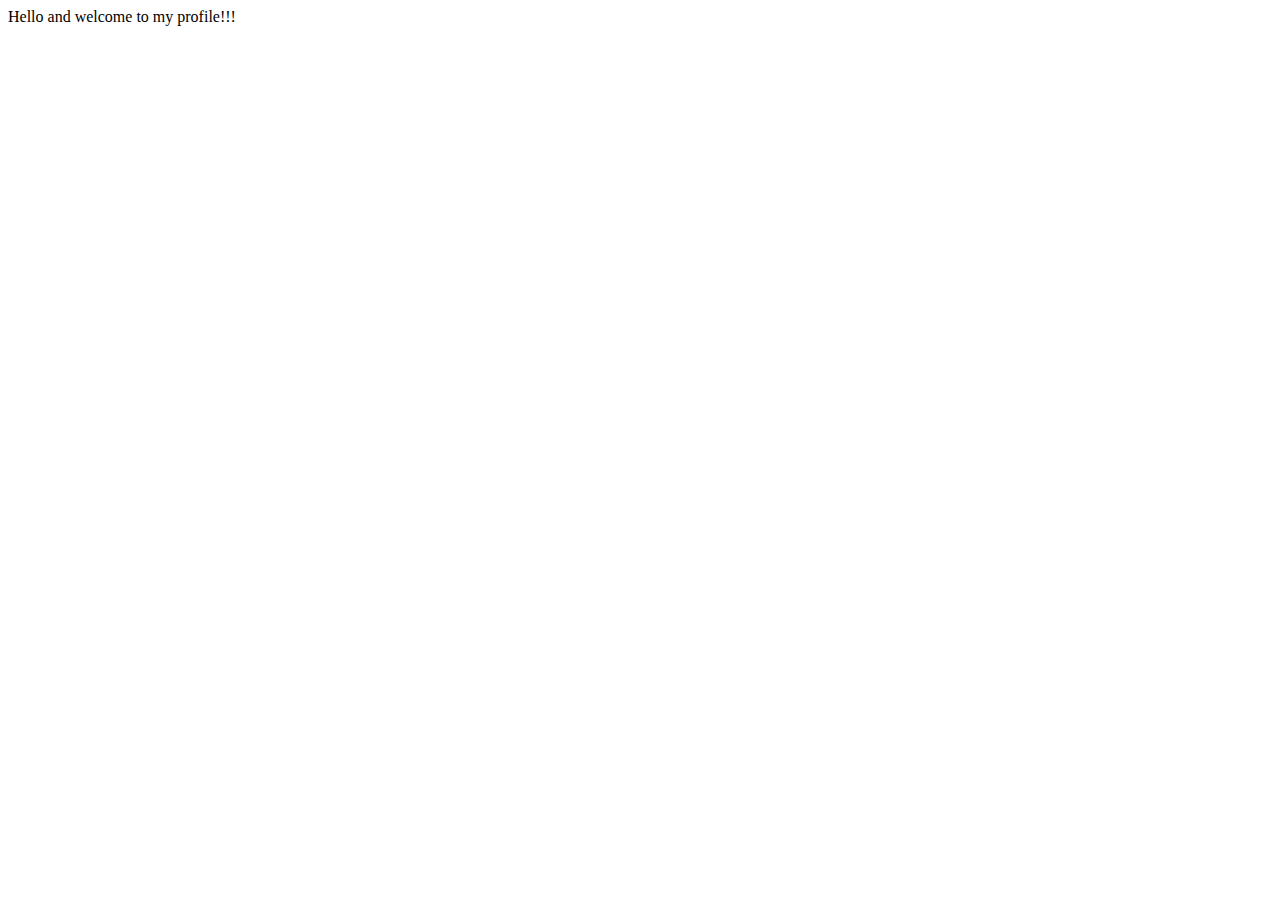
==== index.html @ c6d0bba7 "Trial" ====
<!DOCTYPE html>
<html>
<head>
    <meta charset='utf-8'>
    <meta http-equiv='X-UA-Compatible' content='IE=edge'>
    <title>Page Title</title>
    <meta name='viewport' content='width=device-width, initial-scale=1'>
    <link rel='stylesheet' type='text/css' media='screen' href='main.css'>
    <script src='main.js'></script>
</head>
<body>
    Hello and welcome to my profile!!!
</body>
</html>
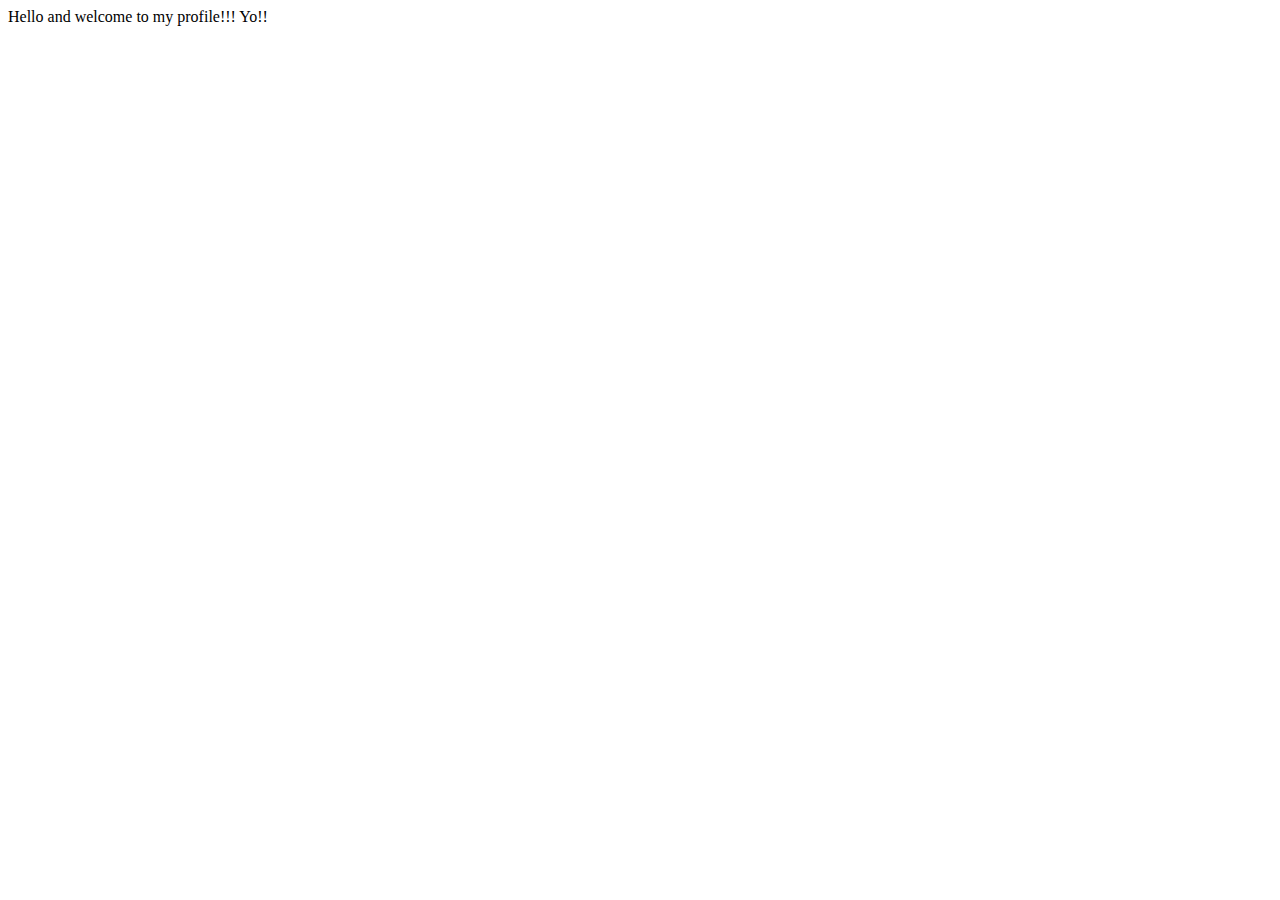
==== commit 0ab528e8: "Update index.html" ====
--- a/index.html
+++ b/index.html
@@ -9,6 +9,6 @@
     <script src='main.js'></script>
 </head>
 <body>
-    Hello and welcome to my profile!!!
+    Hello and welcome to my profile!!! Yo!!
 </body>
 </html>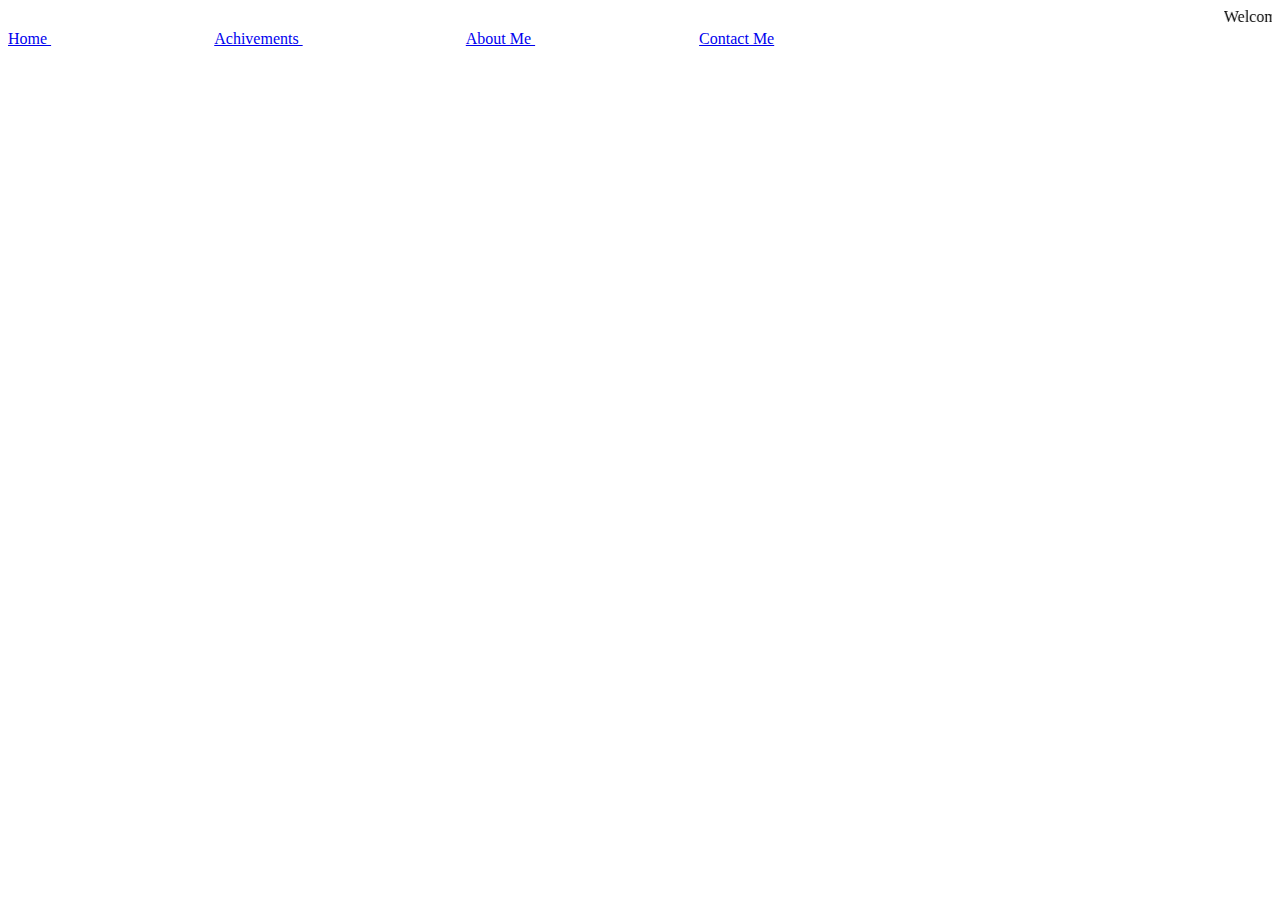
==== commit b8b90f8f: "Second" ====
--- a/index.html
+++ b/index.html
@@ -9,6 +9,17 @@
     <script src='main.js'></script>
 </head>
 <body>
-    Hello and welcome to my profile!!! Yo!!
+    <div class = "Mark">
+        <marquee>Welcome to my Profile!!!</marquee>
+    </div>
+    <div class = "Links">
+        <A href = "index.html"> Home </A>
+        &ensp;&ensp;&ensp;&ensp;&ensp;&ensp;&ensp;&ensp;&ensp;&ensp;&ensp;&ensp;&ensp;&ensp;&ensp;&ensp;&ensp;&ensp;&ensp;&ensp;
+        <A href = "Achivements.html"> Achivements </A>
+        &ensp;&ensp;&ensp;&ensp;&ensp;&ensp;&ensp;&ensp;&ensp;&ensp;&ensp;&ensp;&ensp;&ensp;&ensp;&ensp;&ensp;&ensp;&ensp;&ensp;
+        <A href = "AboutUs.html"> About Me </A>
+        &ensp;&ensp;&ensp;&ensp;&ensp;&ensp;&ensp;&ensp;&ensp;&ensp;&ensp;&ensp;&ensp;&ensp;&ensp;&ensp;&ensp;&ensp;&ensp;&ensp; 
+        <A href = "AboutUs.html"> Contact Me </A>
+    </div>
 </body>
 </html>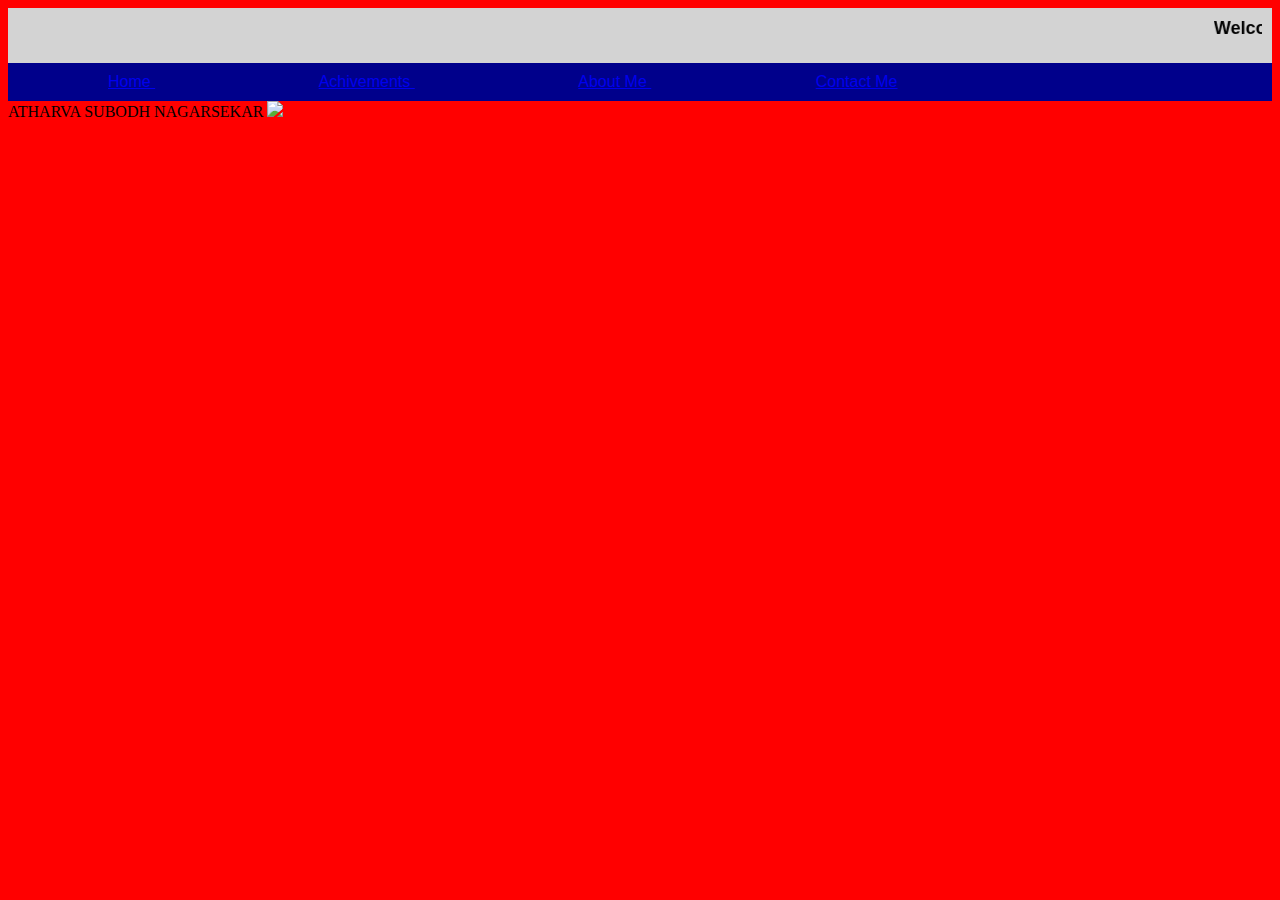
==== commit d4d24888: "Styles" ====
--- a/index.html
+++ b/index.html
@@ -8,18 +8,23 @@
     <link rel='stylesheet' type='text/css' media='screen' href='main.css'>
     <script src='main.js'></script>
 </head>
-<body>
+<body bgcolor="red">
     <div class = "Mark">
         <marquee>Welcome to my Profile!!!</marquee>
     </div>
     <div class = "Links">
         <A href = "index.html"> Home </A>
         &ensp;&ensp;&ensp;&ensp;&ensp;&ensp;&ensp;&ensp;&ensp;&ensp;&ensp;&ensp;&ensp;&ensp;&ensp;&ensp;&ensp;&ensp;&ensp;&ensp;
-        <A href = "Achivements.html"> Achivements </A>
+        <A href = "Achievements.html"> Achivements </A>
         &ensp;&ensp;&ensp;&ensp;&ensp;&ensp;&ensp;&ensp;&ensp;&ensp;&ensp;&ensp;&ensp;&ensp;&ensp;&ensp;&ensp;&ensp;&ensp;&ensp;
         <A href = "AboutUs.html"> About Me </A>
         &ensp;&ensp;&ensp;&ensp;&ensp;&ensp;&ensp;&ensp;&ensp;&ensp;&ensp;&ensp;&ensp;&ensp;&ensp;&ensp;&ensp;&ensp;&ensp;&ensp; 
-        <A href = "AboutUs.html"> Contact Me </A>
+        <A href = "ContactMe.html"> Contact Me </A>
     </div>
+    <div id = "Images">
+        ATHARVA SUBODH NAGARSEKAR
+        <img src="Profile.jpg" height="300px" >
+    </div>
+
 </body>
 </html>--- a/main.css
+++ b/main.css
@@ -0,0 +1,20 @@
+.Mark {
+    background-color: lightgray;
+    height: 35px;
+    text-align: center;
+    font-family: sans-serif;
+    font-weight: bold;
+    font-size: large; 
+    padding: 10px;
+}
+.Links {
+    background-color: darkblue;
+    color: red;
+    font-size: medium;
+    font-family: sans-serif;
+    padding: 10px;
+    padding-left: 100px;
+}
+.Links a:visited {
+    color: red; 
+}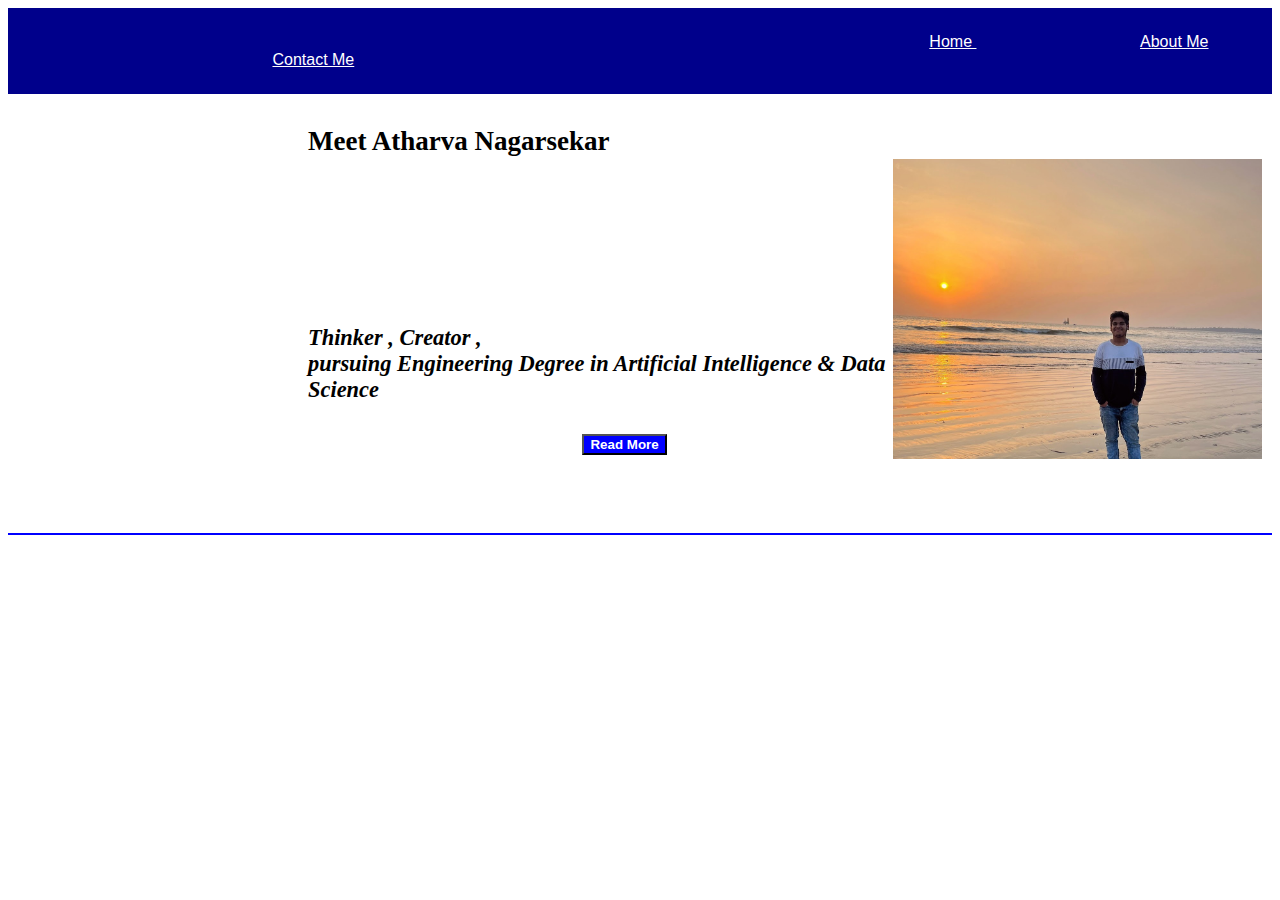
==== commit 9a978995: "Basic" ====
--- a/index.html
+++ b/index.html
@@ -8,23 +8,35 @@
     <link rel='stylesheet' type='text/css' media='screen' href='main.css'>
     <script src='main.js'></script>
 </head>
-<body bgcolor="red">
-    <div class = "Mark">
-        <marquee>Welcome to my Profile!!!</marquee>
-    </div>
+<body>
     <div class = "Links">
+        &ensp;&ensp;&ensp;&ensp;&ensp;&ensp;&ensp;&ensp;&ensp;&ensp;&ensp;&ensp;&ensp;&ensp;&ensp;&ensp;&ensp;&ensp;&ensp;&ensp;
+        &ensp;&ensp;&ensp;&ensp;&ensp;&ensp;&ensp;&ensp;&ensp;&ensp;&ensp;&ensp;&ensp;&ensp;&ensp;&ensp;&ensp;&ensp;&ensp;&ensp;
+        &ensp;&ensp;&ensp;&ensp;&ensp;&ensp;&ensp;&ensp;&ensp;&ensp;&ensp;&ensp;&ensp;&ensp;&ensp;&ensp;&ensp;&ensp;&ensp;&ensp;
+        &ensp;&ensp;&ensp;&ensp;
+        &ensp;&ensp;&ensp;&ensp;
+        &ensp;&ensp;&ensp;&ensp;
+        &ensp;&ensp;&ensp;&ensp;
+        &ensp;&ensp;&ensp;&ensp;
+        &ensp;&ensp;&ensp;&ensp;
+        &ensp;&ensp;&ensp;&ensp;
+        &ensp;&ensp;&ensp;&ensp;
+        &ensp;&ensp;&ensp;&ensp;
         <A href = "index.html"> Home </A>
-        &ensp;&ensp;&ensp;&ensp;&ensp;&ensp;&ensp;&ensp;&ensp;&ensp;&ensp;&ensp;&ensp;&ensp;&ensp;&ensp;&ensp;&ensp;&ensp;&ensp;
-        <A href = "Achievements.html"> Achivements </A>
         &ensp;&ensp;&ensp;&ensp;&ensp;&ensp;&ensp;&ensp;&ensp;&ensp;&ensp;&ensp;&ensp;&ensp;&ensp;&ensp;&ensp;&ensp;&ensp;&ensp;
         <A href = "AboutUs.html"> About Me </A>
         &ensp;&ensp;&ensp;&ensp;&ensp;&ensp;&ensp;&ensp;&ensp;&ensp;&ensp;&ensp;&ensp;&ensp;&ensp;&ensp;&ensp;&ensp;&ensp;&ensp; 
         <A href = "ContactMe.html"> Contact Me </A>
     </div>
-    <div id = "Images">
-        ATHARVA SUBODH NAGARSEKAR
-        <img src="Profile.jpg" height="300px" >
-    </div>
-
+    <div id="Images">
+        <h2>Meet Atharva Nagarsekar<i><h5 style="color: black;"><br><br><br><br><br>Thinker , Creator , <br>pursuing Engineering Degree in Artificial
+            Intelligence & Data Science<br>&ensp;&ensp;&ensp;&ensp;&ensp;&ensp;&ensp;&ensp;&ensp;&ensp;&ensp;&ensp;
+            &ensp;&ensp;&ensp;&ensp;&ensp;&ensp;&ensp;&ensp;&ensp;&ensp;&ensp;&ensp;&ensp;&ensp;&ensp;&ensp;&ensp;&ensp;&ensp;&ensp;
+            &ensp;&ensp;&ensp;&ensp;&ensp;&ensp;&ensp;&ensp;&ensp;&ensp;&ensp;&ensp;&ensp;&ensp;&ensp;&ensp;&ensp;&ensp;&ensp;&ensp;
+            &ensp;&ensp;&ensp;&ensp;<A href = "AboutUs.html"><button id = "bl">Read More</button></A></h5></i></h2>
+        <img src="Profile.jpg" height="300px">
+    </div>    
+<hr color="blue">
+<p></p>
 </body>
 </html>--- a/main.css
+++ b/main.css
@@ -1,20 +1,59 @@
-.Mark {
-    background-color: lightgray;
-    height: 35px;
-    text-align: center;
-    font-family: sans-serif;
-    font-weight: bold;
-    font-size: large; 
-    padding: 10px;
+a {
+    color: white;
 }
+
+a:visited {
+    color: grey;
+}
+
+a:hover {
+    color: green;
+}
+
 .Links {
     background-color: darkblue;
-    color: red;
+    color: white;
     font-size: medium;
     font-family: sans-serif;
-    padding: 10px;
+    padding: 25px;
     padding-left: 100px;
 }
-.Links a:visited {
-    color: red; 
+#bl {
+    color: white;
+    font-weight: bold;
+    background-color: blue;
+}
+#Images {
+    display: flex;
+    flex-direction: row; /* Stack children horizontally */
+    align-items: center; /* Center children vertically */
+    justify-content: space-between; /* Push items to the sides */
+    padding: 10px;
+    font-family: cursive;
+    font-size: large;
+    font-weight: bolder;
+    color: black;
+    padding-left: 300px;
+    height: auto;
+    text-align: left;
+}
+
+#Images img {
+    height: 300px;
+    width: auto; /* Make the width adjust automatically to maintain aspect ratio */
+}
+
+table {
+    width: 100%;
+    border-collapse: collapse;
+}
+
+table, th, td {
+    border: 1px solid black;
+    padding: 8px;
+    text-align: left;
+}
+
+th {
+    background-color: #f2f2f2;
 }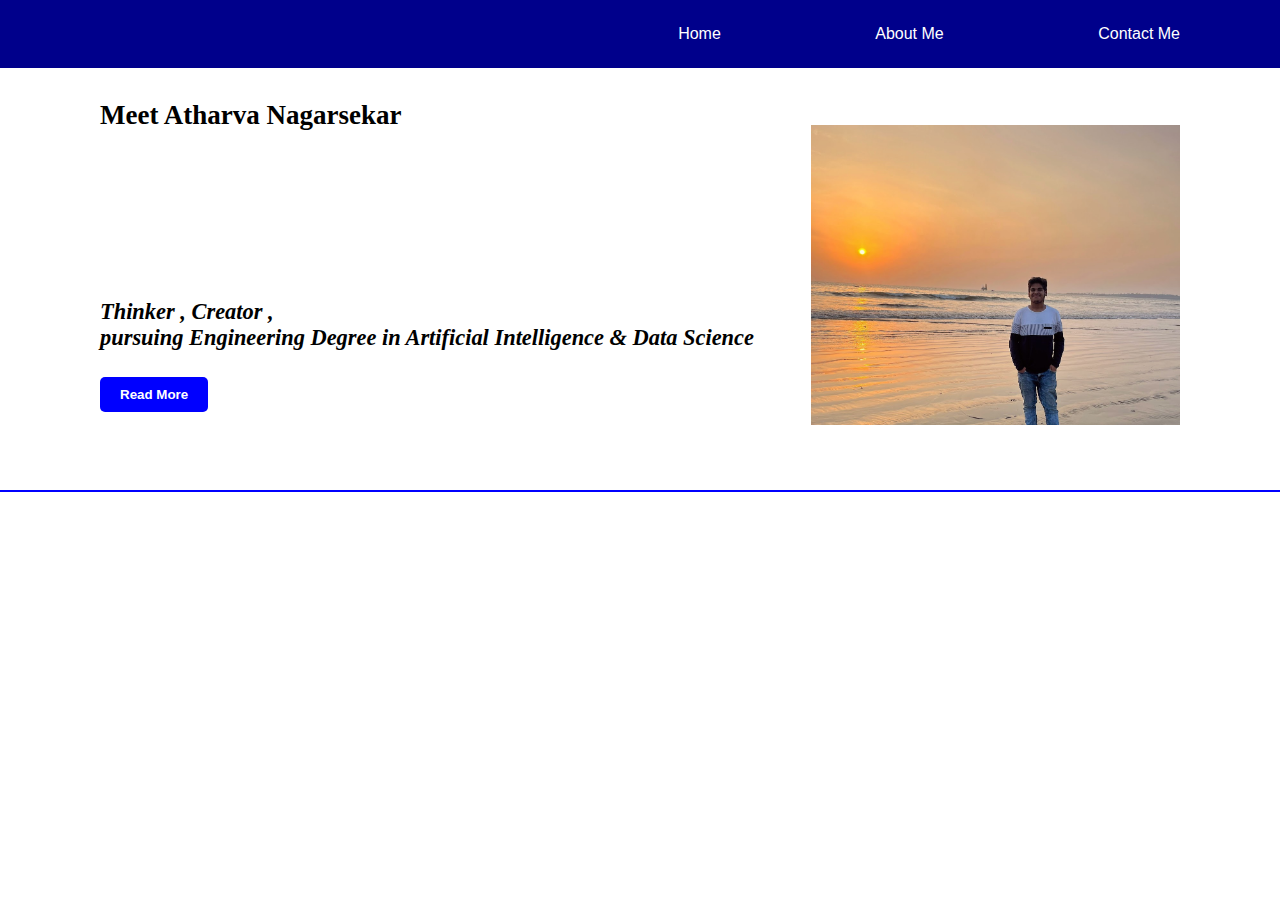
==== commit 83826ee4: "Styling changes" ====
--- a/index.html
+++ b/index.html
@@ -3,40 +3,32 @@
 <head>
     <meta charset='utf-8'>
     <meta http-equiv='X-UA-Compatible' content='IE=edge'>
-    <title>Page Title</title>
+    <title>Atharva Nagarsekar</title>
     <meta name='viewport' content='width=device-width, initial-scale=1'>
     <link rel='stylesheet' type='text/css' media='screen' href='main.css'>
+    <link rel="icon" type="image/png" href="Screenshot 2024-02-08 221744.png"/>
     <script src='main.js'></script>
+    <style>
+        .Links {
+            text-align: right;
+        }
+        .Links a {
+            margin: 0 75px;
+        }
+    </style>
 </head>
 <body>
-    <div class = "Links">
-        &ensp;&ensp;&ensp;&ensp;&ensp;&ensp;&ensp;&ensp;&ensp;&ensp;&ensp;&ensp;&ensp;&ensp;&ensp;&ensp;&ensp;&ensp;&ensp;&ensp;
-        &ensp;&ensp;&ensp;&ensp;&ensp;&ensp;&ensp;&ensp;&ensp;&ensp;&ensp;&ensp;&ensp;&ensp;&ensp;&ensp;&ensp;&ensp;&ensp;&ensp;
-        &ensp;&ensp;&ensp;&ensp;&ensp;&ensp;&ensp;&ensp;&ensp;&ensp;&ensp;&ensp;&ensp;&ensp;&ensp;&ensp;&ensp;&ensp;&ensp;&ensp;
-        &ensp;&ensp;&ensp;&ensp;
-        &ensp;&ensp;&ensp;&ensp;
-        &ensp;&ensp;&ensp;&ensp;
-        &ensp;&ensp;&ensp;&ensp;
-        &ensp;&ensp;&ensp;&ensp;
-        &ensp;&ensp;&ensp;&ensp;
-        &ensp;&ensp;&ensp;&ensp;
-        &ensp;&ensp;&ensp;&ensp;
-        &ensp;&ensp;&ensp;&ensp;
-        <A href = "index.html"> Home </A>
-        &ensp;&ensp;&ensp;&ensp;&ensp;&ensp;&ensp;&ensp;&ensp;&ensp;&ensp;&ensp;&ensp;&ensp;&ensp;&ensp;&ensp;&ensp;&ensp;&ensp;
-        <A href = "AboutUs.html"> About Me </A>
-        &ensp;&ensp;&ensp;&ensp;&ensp;&ensp;&ensp;&ensp;&ensp;&ensp;&ensp;&ensp;&ensp;&ensp;&ensp;&ensp;&ensp;&ensp;&ensp;&ensp; 
-        <A href = "ContactMe.html"> Contact Me </A>
+    <div class="Links">
+        <a href="index.html"> Home </a>
+        <a href="AboutUs.html"> About Me </a>
+        <a href="ContactMe.html"> Contact Me </a>
     </div>
     <div id="Images">
-        <h2>Meet Atharva Nagarsekar<i><h5 style="color: black;"><br><br><br><br><br>Thinker , Creator , <br>pursuing Engineering Degree in Artificial
-            Intelligence & Data Science<br>&ensp;&ensp;&ensp;&ensp;&ensp;&ensp;&ensp;&ensp;&ensp;&ensp;&ensp;&ensp;
-            &ensp;&ensp;&ensp;&ensp;&ensp;&ensp;&ensp;&ensp;&ensp;&ensp;&ensp;&ensp;&ensp;&ensp;&ensp;&ensp;&ensp;&ensp;&ensp;&ensp;
-            &ensp;&ensp;&ensp;&ensp;&ensp;&ensp;&ensp;&ensp;&ensp;&ensp;&ensp;&ensp;&ensp;&ensp;&ensp;&ensp;&ensp;&ensp;&ensp;&ensp;
-            &ensp;&ensp;&ensp;&ensp;<A href = "AboutUs.html"><button id = "bl">Read More</button></A></h5></i></h2>
+        <h2 style="color: black;">Meet Atharva Nagarsekar<i><h5 style="color: black;"><br><br><br><br><br>Thinker , Creator , <br>pursuing Engineering Degree in Artificial
+            Intelligence & Data Science<br><br>
+            <a href="AboutUs.html"><button id="bl">Read More</button></a></h5></i></h2>
         <img src="Profile.jpg" height="300px">
     </div>    
-<hr color="blue">
-<p></p>
+    <hr color="blue">
 </body>
-</html>+</html>
--- a/main.css
+++ b/main.css
@@ -1,5 +1,6 @@
 a {
     color: white;
+    text-decoration: none;
 }
 
 a:visited {
@@ -18,29 +19,41 @@
     padding: 25px;
     padding-left: 100px;
 }
+
 #bl {
     color: white;
     font-weight: bold;
     background-color: blue;
+    padding: 10px 20px;
+    border: none;
+    border-radius: 5px;
+    cursor: pointer;
 }
+
+body {
+    font-family: sans-serif;
+    margin: 0;
+}
+
 #Images {
+    background-color: white;
     display: flex;
-    flex-direction: row; /* Stack children horizontally */
-    align-items: center; /* Center children vertically */
-    justify-content: space-between; /* Push items to the sides */
+    align-items: center;
+    justify-content: space-between;
     padding: 10px;
     font-family: cursive;
     font-size: large;
     font-weight: bolder;
     color: black;
-    padding-left: 300px;
+    padding-left: 100px;
+    padding-right: 100px;
     height: auto;
     text-align: left;
 }
 
 #Images img {
-    height: 300px;
-    width: auto; /* Make the width adjust automatically to maintain aspect ratio */
+    max-height: 450px;
+    width: auto;
 }
 
 table {
@@ -56,4 +69,4 @@
 
 th {
     background-color: #f2f2f2;
-}+}
